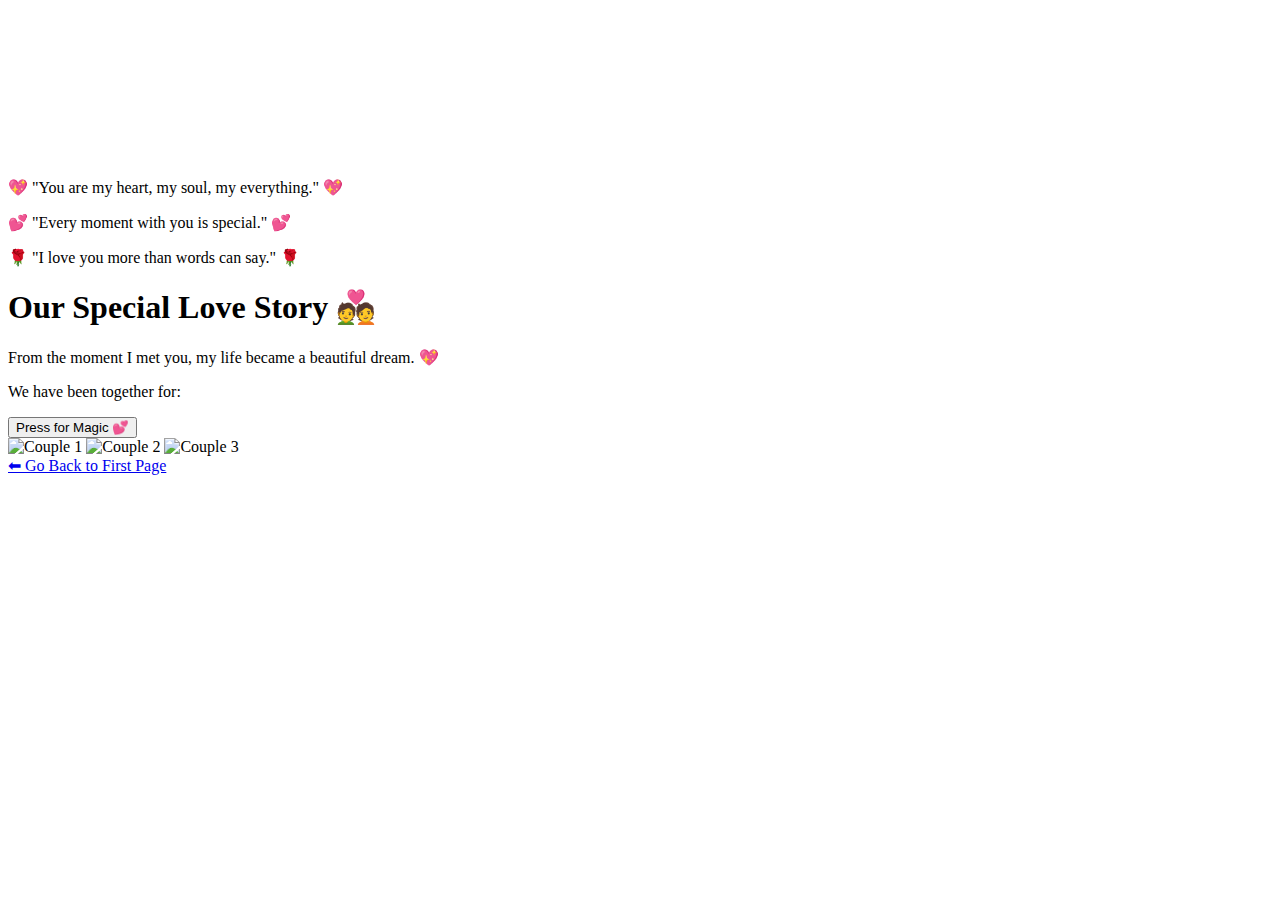
==== yes_index.html @ 0db87feb "Create yes_index.html" ====
<!DOCTYPE html>
<html lang="en">
<head>
    <meta charset="UTF-8">
    <meta name="viewport" content="width=device-width, initial-scale=1.0">
    <title>My Love Story 💖</title>
    <link rel="stylesheet" href="style.css">
</head>
<body>

    <!-- Background Music -->
    <audio id="loveMusic" autoplay loop>
        <source src="love-song.mp3" type="audio/mpeg">
    </audio>

    <!-- Fireworks Effect -->
    <canvas id="fireworks"></canvas>

    <!-- Floating Love Quotes -->
    <div id="floating-quotes">
        <p>💖 "You are my heart, my soul, my everything." 💖</p>
        <p>💕 "Every moment with you is special." 💕</p>
        <p>🌹 "I love you more than words can say." 🌹</p>
    </div>

    <!-- Main Content -->
    <div class="container">
        <h1 class="glow-text">Our Special Love Story 💑</h1>
        <p class="romantic-text">From the moment I met you, my life became a beautiful dream. 💖</p>

        <!-- Love Timer -->
        <p id="love-timer">We have been together for: <span id="timer"></span></p>

        <!-- Magic Love Button -->
        <button class="love-button" onclick="showLoveMagic()">Press for Magic 💕</button>

        <!-- Heart-Shaped Gallery -->
        <div class="heart-gallery">
            <img src="couple1.jpg" alt="Couple 1">
            <img src="couple2.jpg" alt="Couple 2">
            <img src="couple3.jpg" alt="Couple 3">
        </div>

        <!-- Back to First Page -->
        <a href="index.html" class="back-button">⬅ Go Back to First Page</a>
    </div>

    <script src="script.js"></script>
</body>
</html>
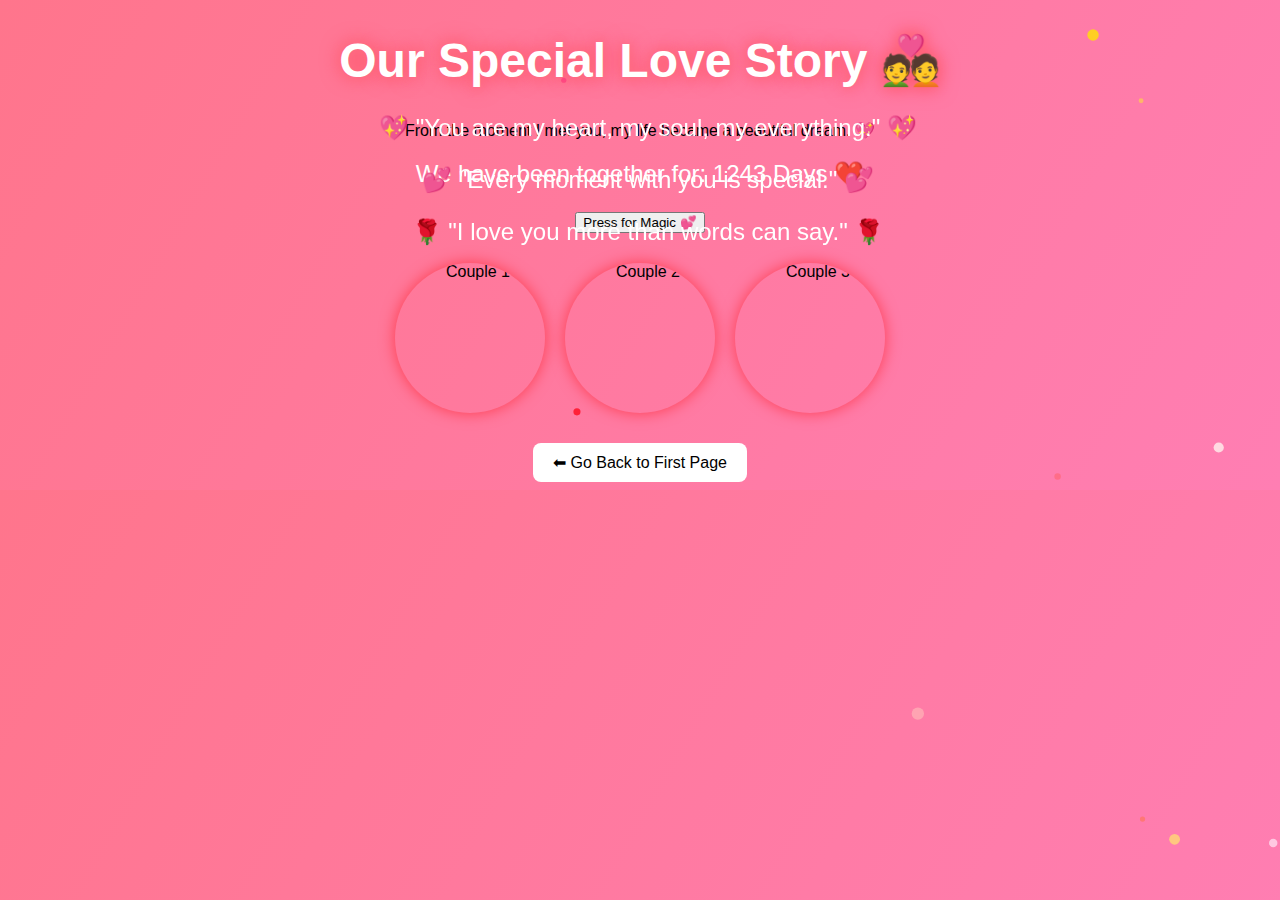
==== commit 8cee8212: "Update yes_index.html" ====
--- a/yes_index.html
+++ b/yes_index.html
@@ -4,7 +4,7 @@
     <meta charset="UTF-8">
     <meta name="viewport" content="width=device-width, initial-scale=1.0">
     <title>My Love Story 💖</title>
-    <link rel="stylesheet" href="style.css">
+    <link rel="stylesheet" href="yes_style.css">
 </head>
 <body>
 
@@ -45,6 +45,6 @@
         <a href="index.html" class="back-button">⬅ Go Back to First Page</a>
     </div>
 
-    <script src="script.js"></script>
+    <script src="yes_script.js"></script>
 </body>
 </html>
--- a/yes_style.css
+++ b/yes_style.css
@@ -0,0 +1,77 @@
+/* Background with a Romantic Glow */
+body {
+    background: linear-gradient(120deg, #ff758c, #ff7eb3);
+    text-align: center;
+    font-family: 'Arial', sans-serif;
+    overflow: hidden;
+}
+
+/* Floating Love Quotes */
+#floating-quotes {
+    position: absolute;
+    width: 100%;
+    color: white;
+    font-size: 1.5rem;
+    top: 10%;
+    animation: floatQuotes 5s infinite alternate;
+}
+
+@keyframes floatQuotes {
+    from { transform: translateY(-10px); }
+    to { transform: translateY(10px); }
+}
+
+/* Glowing Text */
+.glow-text {
+    font-size: 3rem;
+    color: white;
+    text-shadow: 0 0 10px #ff6b81, 0 0 20px #ff4757;
+}
+
+/* Love Timer */
+#love-timer {
+    font-size: 1.5rem;
+    color: white;
+    margin-top: 20px;
+}
+
+/* Heart-Shaped Gallery */
+.heart-gallery {
+    display: flex;
+    justify-content: center;
+    margin-top: 20px;
+}
+
+.heart-gallery img {
+    width: 150px;
+    height: 150px;
+    border-radius: 50%;
+    margin: 10px;
+    box-shadow: 0 0 15px rgba(255, 0, 0, 0.5);
+}
+
+/* Fireworks Canvas */
+canvas#fireworks {
+    position: fixed;
+    top: 0;
+    left: 0;
+    width: 100%;
+    height: 100%;
+    pointer-events: none;
+}
+
+/* Back Button */
+.back-button {
+    display: inline-block;
+    padding: 10px 20px;
+    background: white;
+    border-radius: 8px;
+    color: black;
+    text-decoration: none;
+    margin-top: 20px;
+}
+
+.back-button:hover {
+    background: #ff6b81;
+    color: white;
+}
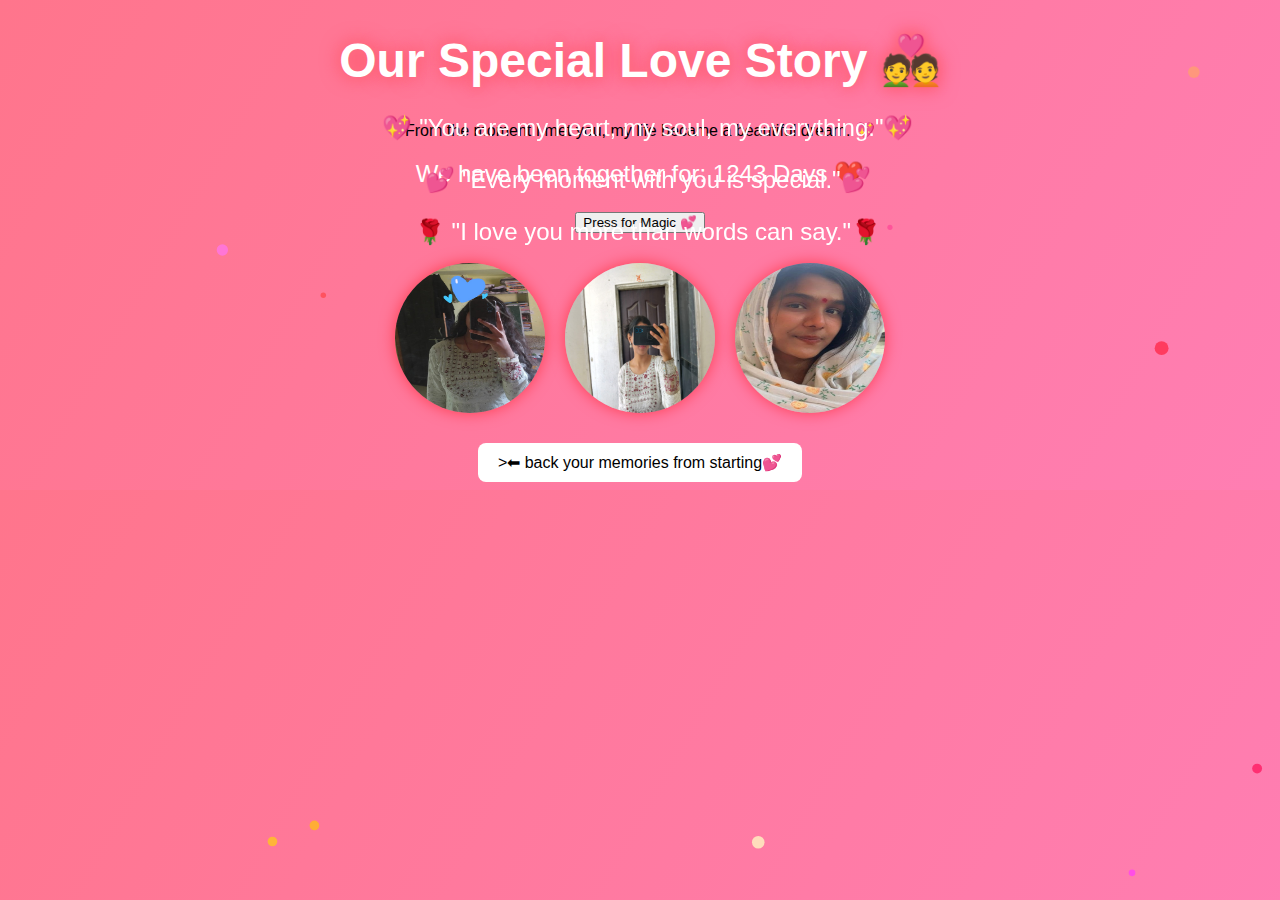
==== commit cebbea7c: "Update yes_index.html" ====
--- a/yes_index.html
+++ b/yes_index.html
@@ -18,9 +18,9 @@
 
     <!-- Floating Love Quotes -->
     <div id="floating-quotes">
-        <p>💖 "You are my heart, my soul, my everything." 💖</p>
-        <p>💕 "Every moment with you is special." 💕</p>
-        <p>🌹 "I love you more than words can say." 🌹</p>
+        <p>💖 "You are my heart, my soul, my everything."💖</p>
+        <p>💕 "Every moment with you is special."💕</p>
+        <p>🌹 "I love you more than words can say."🌹</p>
     </div>
 
     <!-- Main Content -->
@@ -36,13 +36,13 @@
 
         <!-- Heart-Shaped Gallery -->
         <div class="heart-gallery">
-            <img src="couple1.jpg" alt="Couple 1">
-            <img src="couple2.jpg" alt="Couple 2">
-            <img src="couple3.jpg" alt="Couple 3">
+            <img src="IMG-20250202-WA0001(1).jpg" alt="Couple 1">
+            <img src="IMG-20250119-WA0003.jpg" alt="Couple 2">
+            <img src="IMG-20250216-WA0004.jpg" alt="Couple 3">
         </div>
 
         <!-- Back to First Page -->
-        <a href="index.html" class="back-button">⬅ Go Back to First Page</a>
+        <a href="index.html" <button class="back-button">>⬅ back your memories from starting💕</button></a>
     </div>
 
     <script src="yes_script.js"></script>
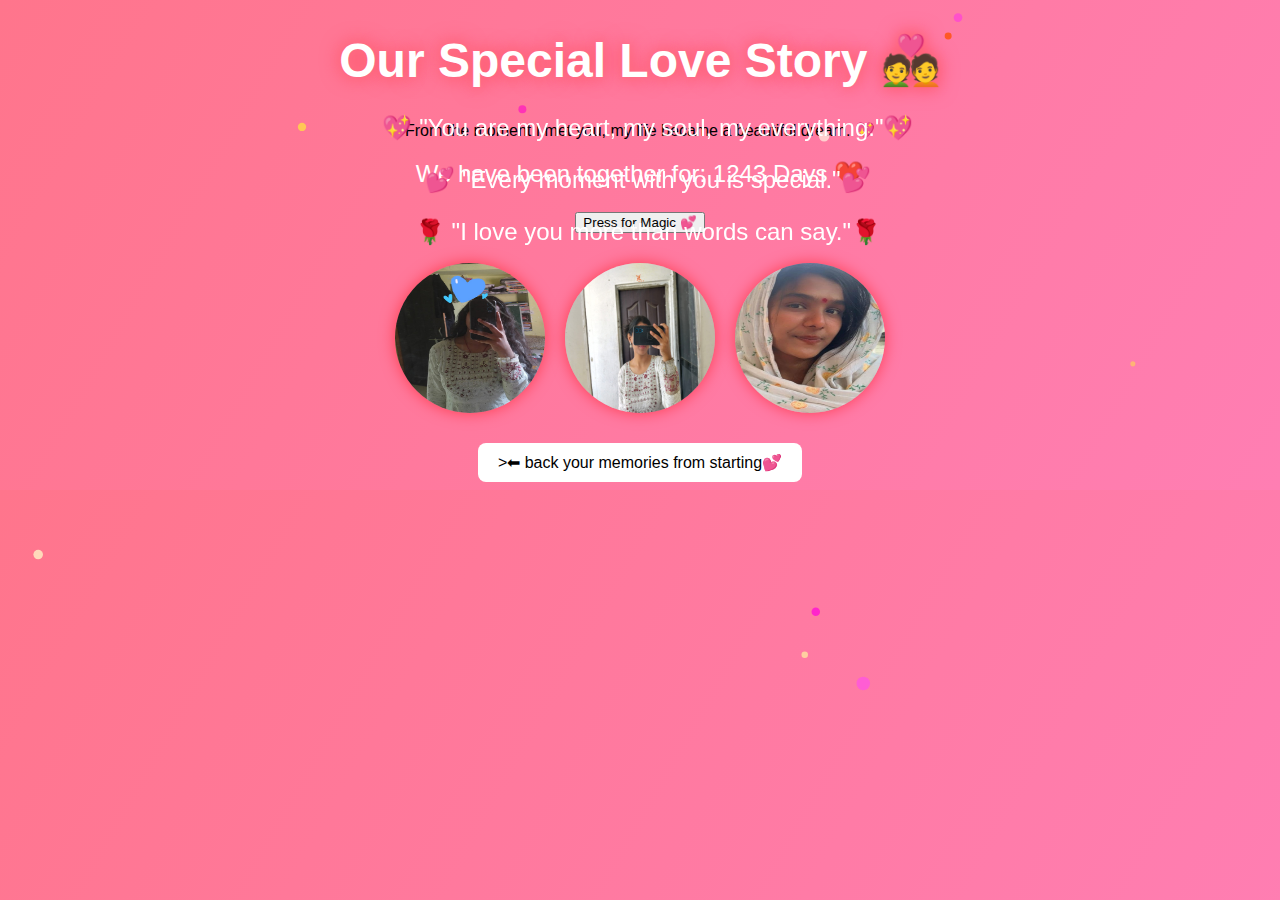
==== commit b82f1ac2: "Update yes_index.html" ====
--- a/yes_index.html
+++ b/yes_index.html
@@ -10,7 +10,7 @@
 
     <!-- Background Music -->
     <audio id="loveMusic" autoplay loop>
-        <source src="love-song.mp3" type="audio/mpeg">
+        <source src="arijit.mp3" type="audio/mpeg">
     </audio>
 
     <!-- Fireworks Effect -->
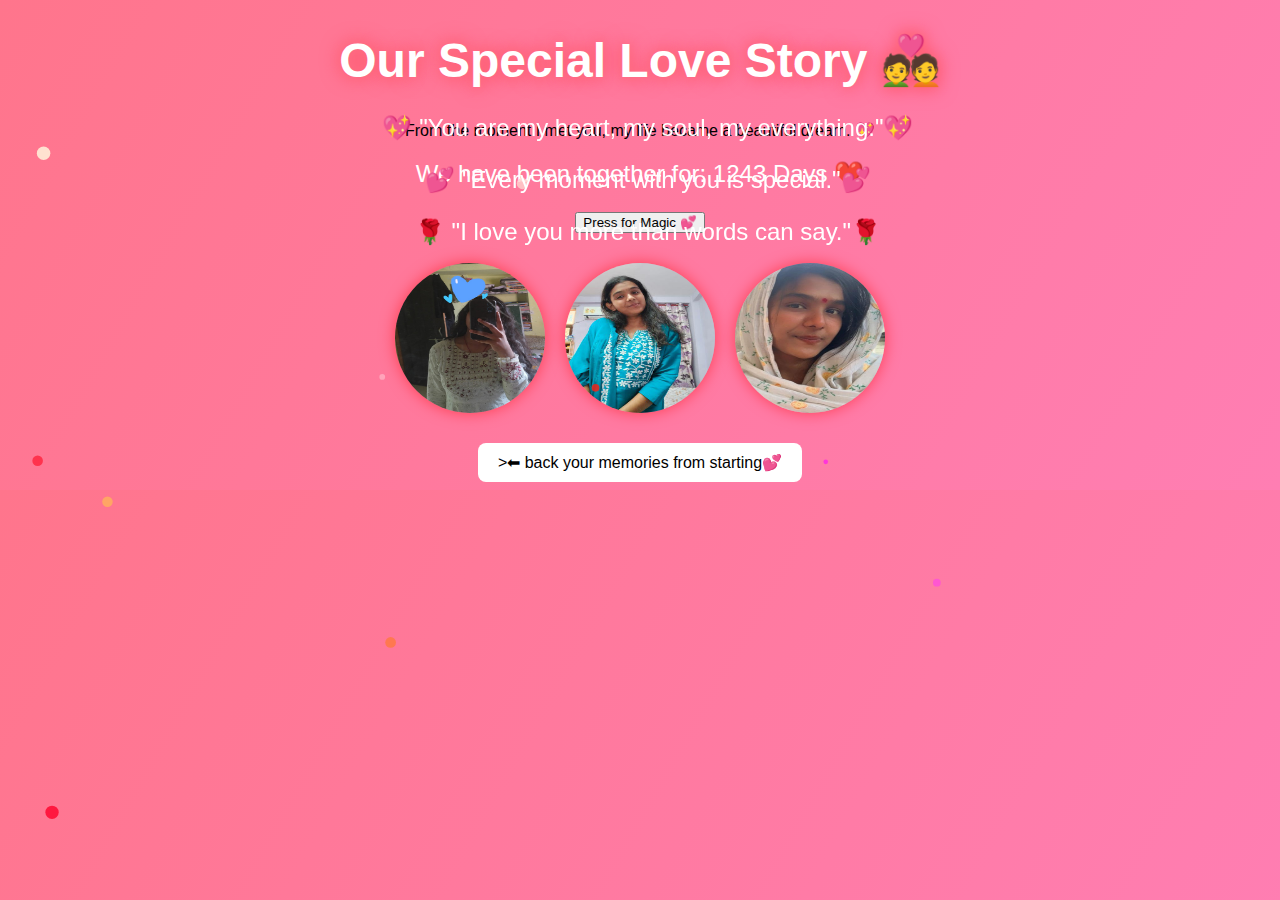
==== commit 571cc17a: "Update yes_index.html" ====
--- a/yes_index.html
+++ b/yes_index.html
@@ -10,7 +10,7 @@
 
     <!-- Background Music -->
     <audio id="loveMusic" autoplay loop>
-        <source src="arijit.mp3" type="audio/mpeg">
+        <source src="love-song.mp3" type="audio/mpeg">
     </audio>
 
     <!-- Fireworks Effect -->
@@ -37,7 +37,7 @@
         <!-- Heart-Shaped Gallery -->
         <div class="heart-gallery">
             <img src="IMG-20250202-WA0001(1).jpg" alt="Couple 1">
-            <img src="IMG-20250119-WA0003.jpg" alt="Couple 2">
+            <img src="IMG_20241103_145105_345.jpg" alt="Couple 2">
             <img src="IMG-20250216-WA0004.jpg" alt="Couple 3">
         </div>
 
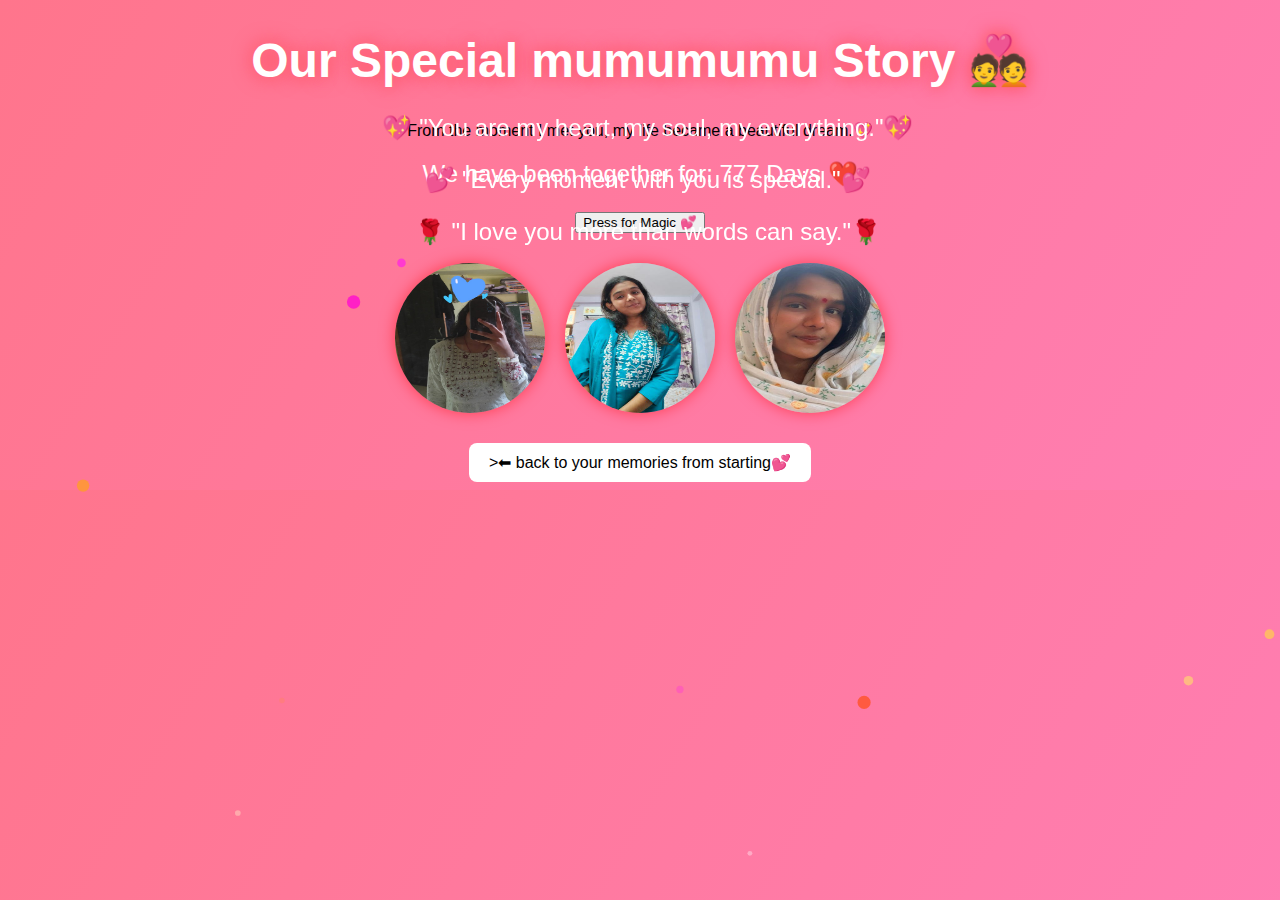
==== commit 67adccba: "Update yes_index.html" ====
--- a/yes_index.html
+++ b/yes_index.html
@@ -3,7 +3,7 @@
 <head>
     <meta charset="UTF-8">
     <meta name="viewport" content="width=device-width, initial-scale=1.0">
-    <title>My Love Story 💖</title>
+    <title>My Love kirtuu💖</title>
     <link rel="stylesheet" href="yes_style.css">
 </head>
 <body>
@@ -22,17 +22,17 @@
         <p>💕 "Every moment with you is special."💕</p>
         <p>🌹 "I love you more than words can say."🌹</p>
     </div>
-
+        
     <!-- Main Content -->
     <div class="container">
-        <h1 class="glow-text">Our Special Love Story 💑</h1>
-        <p class="romantic-text">From the moment I met you, my life became a beautiful dream. 💖</p>
+        <h1 class="glow-text">Our Special mumumumu Story 💑</h1>
+        <p class="romantic-text">From the moment I met you, my life became a beautiful dream.💖</p>
 
         <!-- Love Timer -->
         <p id="love-timer">We have been together for: <span id="timer"></span></p>
 
         <!-- Magic Love Button -->
-        <button class="love-button" onclick="showLoveMagic()">Press for Magic 💕</button>
+        <button class="love-button" onclick="showLoveMagic()"> Press for Magic 💕</button>
 
         <!-- Heart-Shaped Gallery -->
         <div class="heart-gallery">
@@ -42,7 +42,7 @@
         </div>
 
         <!-- Back to First Page -->
-        <a href="index.html" <button class="back-button">>⬅ back your memories from starting💕</button></a>
+        <a href="index.html" <button class="back-button">>⬅ back to your memories from starting💕</button></a>
     </div>
 
     <script src="yes_script.js"></script>
